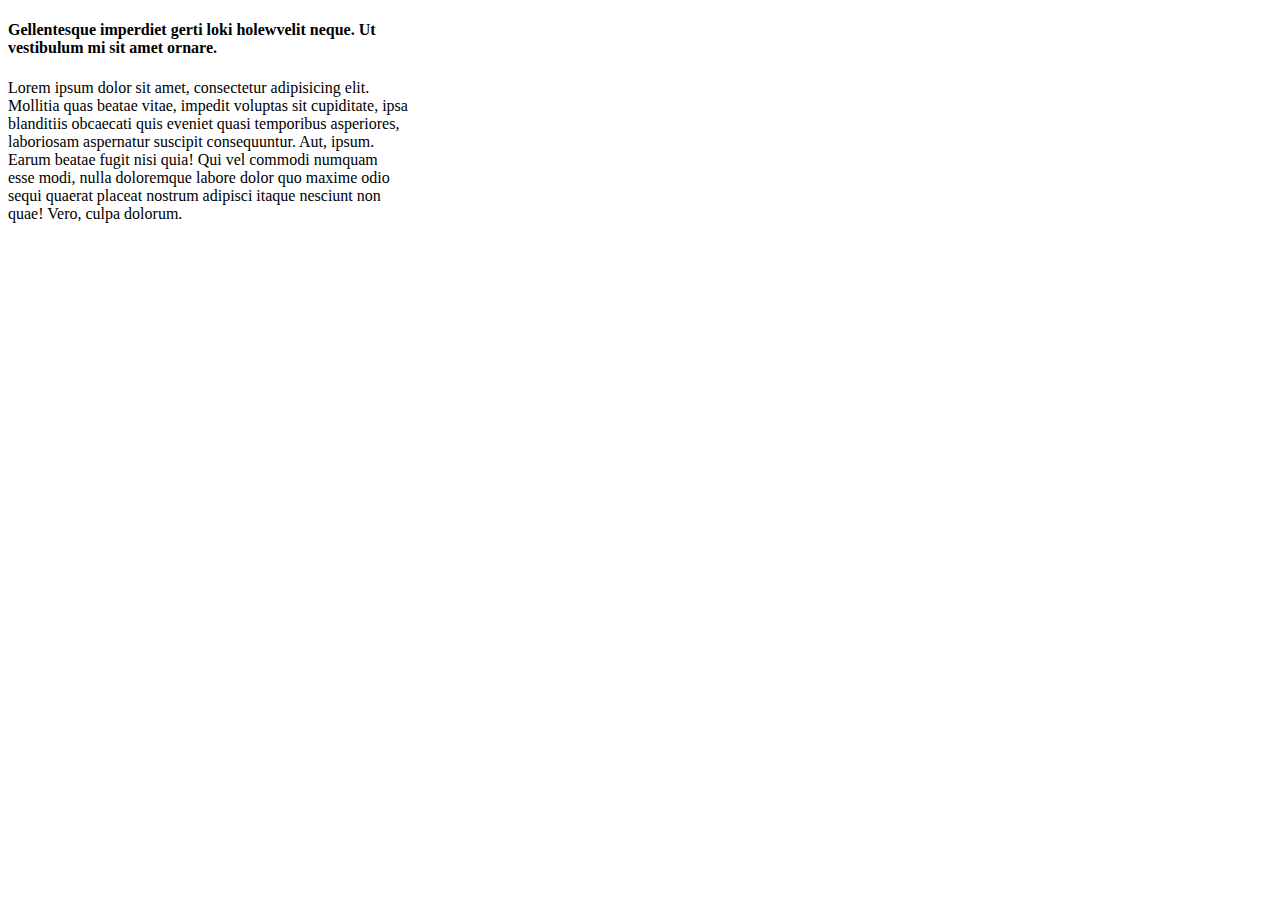
==== Module-1/index.html @ 81bce7a0 "new img + first task" ====
<!DOCTYPE html>
<html lang="en">
  <head>
    <meta charset="UTF-8">
    <title>FE-Core3!</title>
    <link rel="shortcut icon" href="../img/my.ico">
    <meta name="Kostiantyn Shmyhelskyi" content="FE-Core3">
    <link rel="stylesheet" href="css/style.css">
  </head>
  <body>
    <div>
      <h4>Gellentesque imperdiet gerti loki holewvelit neque. Ut vestibulum mi sit amet ornare.</h4>
      <p>Lorem ipsum dolor sit amet, consectetur adipisicing elit. Mollitia quas beatae vitae, impedit voluptas sit cupiditate, ipsa blanditiis obcaecati quis eveniet quasi temporibus asperiores, laboriosam aspernatur suscipit consequuntur. Aut, ipsum.
        Earum beatae fugit nisi quia! Qui vel commodi numquam esse modi, nulla doloremque labore dolor quo maxime odio sequi quaerat placeat nostrum adipisci itaque nesciunt non quae! Vero, culpa dolorum.</p>
    </div>
  </body>
</html>
---- Module-1/css/style.css ----
div {
  width: 400px;
  height: 200px;
}
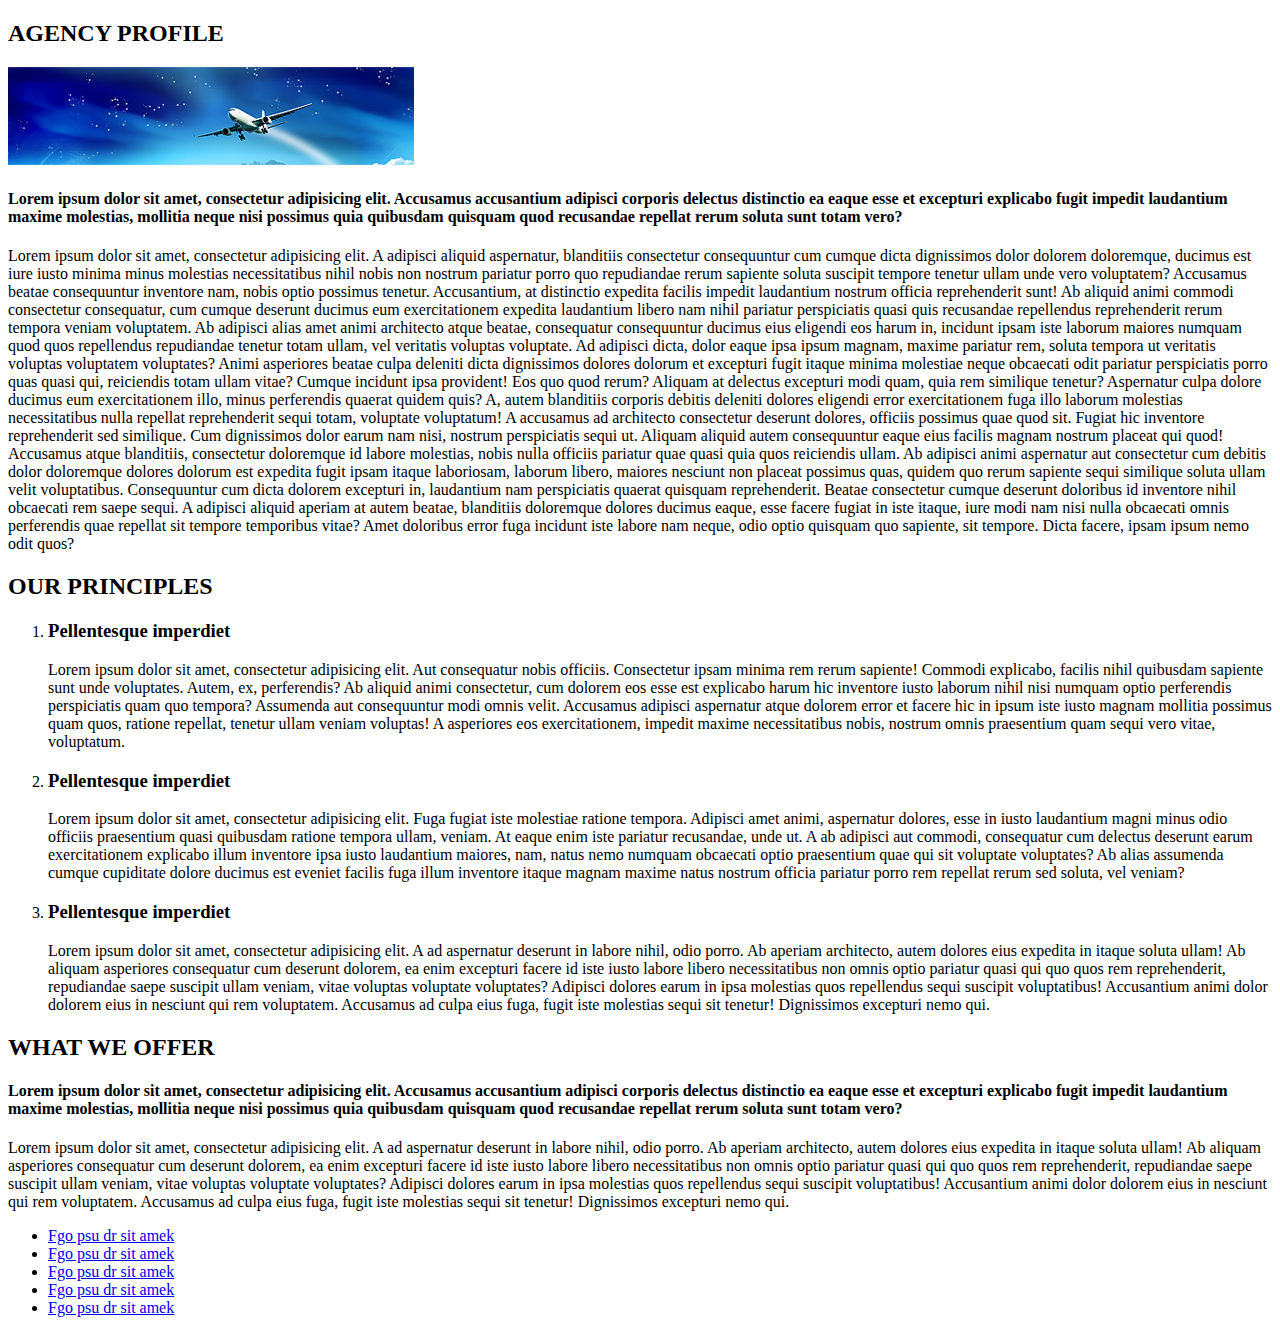
==== commit d6b9b1b8: "HW#1 - done" ====
--- a/Module-1/index.html
+++ b/Module-1/index.html
@@ -2,16 +2,51 @@
 <html lang="en">
   <head>
     <meta charset="UTF-8">
-    <title>FE-Core3!</title>
+    <title>HW#1 | FE-Core3!</title>
     <link rel="shortcut icon" href="../img/my.ico">
-    <meta name="Kostiantyn Shmyhelskyi" content="FE-Core3">
-    <link rel="stylesheet" href="css/style.css">
+    <meta name="Kostiantyn Shmyhelskyi" content="HW#1 | FE-Core3!">
+    <!--<link rel="stylesheet" href="css/style.css">-->
+    <style>
+      h2 {
+        text-transform: uppercase;
+      }
+    </style>
   </head>
   <body>
-    <div>
-      <h4>Gellentesque imperdiet gerti loki holewvelit neque. Ut vestibulum mi sit amet ornare.</h4>
-      <p>Lorem ipsum dolor sit amet, consectetur adipisicing elit. Mollitia quas beatae vitae, impedit voluptas sit cupiditate, ipsa blanditiis obcaecati quis eveniet quasi temporibus asperiores, laboriosam aspernatur suscipit consequuntur. Aut, ipsum.
-        Earum beatae fugit nisi quia! Qui vel commodi numquam esse modi, nulla doloremque labore dolor quo maxime odio sequi quaerat placeat nostrum adipisci itaque nesciunt non quae! Vero, culpa dolorum.</p>
-    </div>
+    <section>
+      <h2>agency profile</h2>
+      <img src="img/plane.png" alt="plane image" title="this is plane">
+      <h4>Lorem ipsum dolor sit amet, consectetur adipisicing elit. Accusamus accusantium adipisci corporis delectus distinctio ea eaque esse et excepturi explicabo fugit impedit laudantium maxime molestias, mollitia neque nisi possimus quia quibusdam quisquam quod recusandae repellat rerum soluta sunt totam vero?</h4>
+      <p>Lorem ipsum dolor sit amet, consectetur adipisicing elit. A adipisci aliquid aspernatur, blanditiis consectetur consequuntur cum cumque dicta dignissimos dolor dolorem doloremque, ducimus est iure iusto minima minus molestias necessitatibus nihil nobis non nostrum pariatur porro quo repudiandae rerum sapiente soluta suscipit tempore tenetur ullam unde vero voluptatem? Accusamus beatae consequuntur inventore nam, nobis optio possimus tenetur. Accusantium, at distinctio expedita facilis impedit laudantium nostrum officia reprehenderit sunt! Ab aliquid animi commodi consectetur consequatur, cum cumque deserunt ducimus eum exercitationem expedita laudantium libero nam nihil pariatur perspiciatis quasi quis recusandae repellendus reprehenderit rerum tempora veniam voluptatem. Ab adipisci alias amet animi architecto atque beatae, consequatur consequuntur ducimus eius eligendi eos harum in, incidunt ipsam iste laborum maiores numquam quod quos repellendus repudiandae tenetur totam ullam, vel veritatis voluptas voluptate. Ad adipisci dicta, dolor eaque ipsa ipsum magnam, maxime pariatur rem, soluta tempora ut veritatis voluptas voluptatem voluptates? Animi asperiores beatae culpa deleniti dicta dignissimos dolores dolorum et excepturi fugit itaque minima molestiae neque obcaecati odit pariatur perspiciatis porro quas quasi qui, reiciendis totam ullam vitae? Cumque incidunt ipsa provident! Eos quo quod rerum? Aliquam at delectus excepturi modi quam, quia rem similique tenetur? Aspernatur culpa dolore ducimus eum exercitationem illo, minus perferendis quaerat quidem quis? A, autem blanditiis corporis debitis deleniti dolores eligendi error exercitationem fuga illo laborum molestias necessitatibus nulla repellat reprehenderit sequi totam, voluptate voluptatum! A accusamus ad architecto consectetur deserunt dolores, officiis possimus quae quod sit. Fugiat hic inventore reprehenderit sed similique. Cum dignissimos dolor earum nam nisi, nostrum perspiciatis sequi ut. Aliquam aliquid autem consequuntur eaque eius facilis magnam nostrum placeat qui quod! Accusamus atque blanditiis, consectetur doloremque id labore molestias, nobis nulla officiis pariatur quae quasi quia quos reiciendis ullam. Ab adipisci animi aspernatur aut consectetur cum debitis dolor doloremque dolores dolorum est expedita fugit ipsam itaque laboriosam, laborum libero, maiores nesciunt non placeat possimus quas, quidem quo rerum sapiente sequi similique soluta ullam velit voluptatibus. Consequuntur cum dicta dolorem excepturi in, laudantium nam perspiciatis quaerat quisquam reprehenderit. Beatae consectetur cumque deserunt doloribus id inventore nihil obcaecati rem saepe sequi. A adipisci aliquid aperiam at autem beatae, blanditiis doloremque dolores ducimus eaque, esse facere fugiat in iste itaque, iure modi nam nisi nulla obcaecati omnis perferendis quae repellat sit tempore temporibus vitae? Amet doloribus error fuga incidunt iste labore nam neque, odio optio quisquam quo sapiente, sit tempore. Dicta facere, ipsam ipsum nemo odit quos?</p>
+    </section>
+    <section>
+      <h2>our principles</h2>
+      <ol>
+        <li>
+          <h3>Pellentesque imperdiet</h3>
+          <p>Lorem ipsum dolor sit amet, consectetur adipisicing elit. Aut consequatur nobis officiis. Consectetur ipsam minima rem rerum sapiente! Commodi explicabo, facilis nihil quibusdam sapiente sunt unde voluptates. Autem, ex, perferendis? Ab aliquid animi consectetur, cum dolorem eos esse est explicabo harum hic inventore iusto laborum nihil nisi numquam optio perferendis perspiciatis quam quo tempora? Assumenda aut consequuntur modi omnis velit. Accusamus adipisci aspernatur atque dolorem error et facere hic in ipsum iste iusto magnam mollitia possimus quam quos, ratione repellat, tenetur ullam veniam voluptas! A asperiores eos exercitationem, impedit maxime necessitatibus nobis, nostrum omnis praesentium quam sequi vero vitae, voluptatum.</p>
+        </li>
+        <li>
+          <h3>Pellentesque imperdiet</h3>
+          <p>Lorem ipsum dolor sit amet, consectetur adipisicing elit. Fuga fugiat iste molestiae ratione tempora. Adipisci amet animi, aspernatur dolores, esse in iusto laudantium magni minus odio officiis praesentium quasi quibusdam ratione tempora ullam, veniam. At eaque enim iste pariatur recusandae, unde ut. A ab adipisci aut commodi, consequatur cum delectus deserunt earum exercitationem explicabo illum inventore ipsa iusto laudantium maiores, nam, natus nemo numquam obcaecati optio praesentium quae qui sit voluptate voluptates? Ab alias assumenda cumque cupiditate dolore ducimus est eveniet facilis fuga illum inventore itaque magnam maxime natus nostrum officia pariatur porro rem repellat rerum sed soluta, vel veniam?</p>
+        </li>
+        <li>
+          <h3>Pellentesque imperdiet</h3>
+          <p>Lorem ipsum dolor sit amet, consectetur adipisicing elit. A ad aspernatur deserunt in labore nihil, odio porro. Ab aperiam architecto, autem dolores eius expedita in itaque soluta ullam! Ab aliquam asperiores consequatur cum deserunt dolorem, ea enim excepturi facere id iste iusto labore libero necessitatibus non omnis optio pariatur quasi qui quo quos rem reprehenderit, repudiandae saepe suscipit ullam veniam, vitae voluptas voluptate voluptates? Adipisci dolores earum in ipsa molestias quos repellendus sequi suscipit voluptatibus! Accusantium animi dolor dolorem eius in nesciunt qui rem voluptatem. Accusamus ad culpa eius fuga, fugit iste molestias sequi sit tenetur! Dignissimos excepturi nemo qui.</p>
+        </li>
+      </ol>
+    </section>
+    <section>
+      <h2>what we offer</h2>
+      <h4>Lorem ipsum dolor sit amet, consectetur adipisicing elit. Accusamus accusantium adipisci corporis delectus distinctio ea eaque esse et excepturi explicabo fugit impedit laudantium maxime molestias, mollitia neque nisi possimus quia quibusdam quisquam quod recusandae repellat rerum soluta sunt totam vero?</h4>
+      <p>Lorem ipsum dolor sit amet, consectetur adipisicing elit. A ad aspernatur deserunt in labore nihil, odio porro. Ab aperiam architecto, autem dolores eius expedita in itaque soluta ullam! Ab aliquam asperiores consequatur cum deserunt dolorem, ea enim excepturi facere id iste iusto labore libero necessitatibus non omnis optio pariatur quasi qui quo quos rem reprehenderit, repudiandae saepe suscipit ullam veniam, vitae voluptas voluptate voluptates? Adipisci dolores earum in ipsa molestias quos repellendus sequi suscipit voluptatibus! Accusantium animi dolor dolorem eius in nesciunt qui rem voluptatem. Accusamus ad culpa eius fuga, fugit iste molestias sequi sit tenetur! Dignissimos excepturi nemo qui.</p>
+      <ul>
+        <li><a href="#" target="_blank">Fgo psu dr sit amek</a></li>
+        <li><a href="#" target="_blank">Fgo psu dr sit amek</a></li>
+        <li><a href="#" target="_blank">Fgo psu dr sit amek</a></li>
+        <li><a href="#" target="_blank">Fgo psu dr sit amek</a></li>
+        <li><a href="#" target="_blank">Fgo psu dr sit amek</a></li>
+      </ul>
+    </section>
   </body>
 </html>